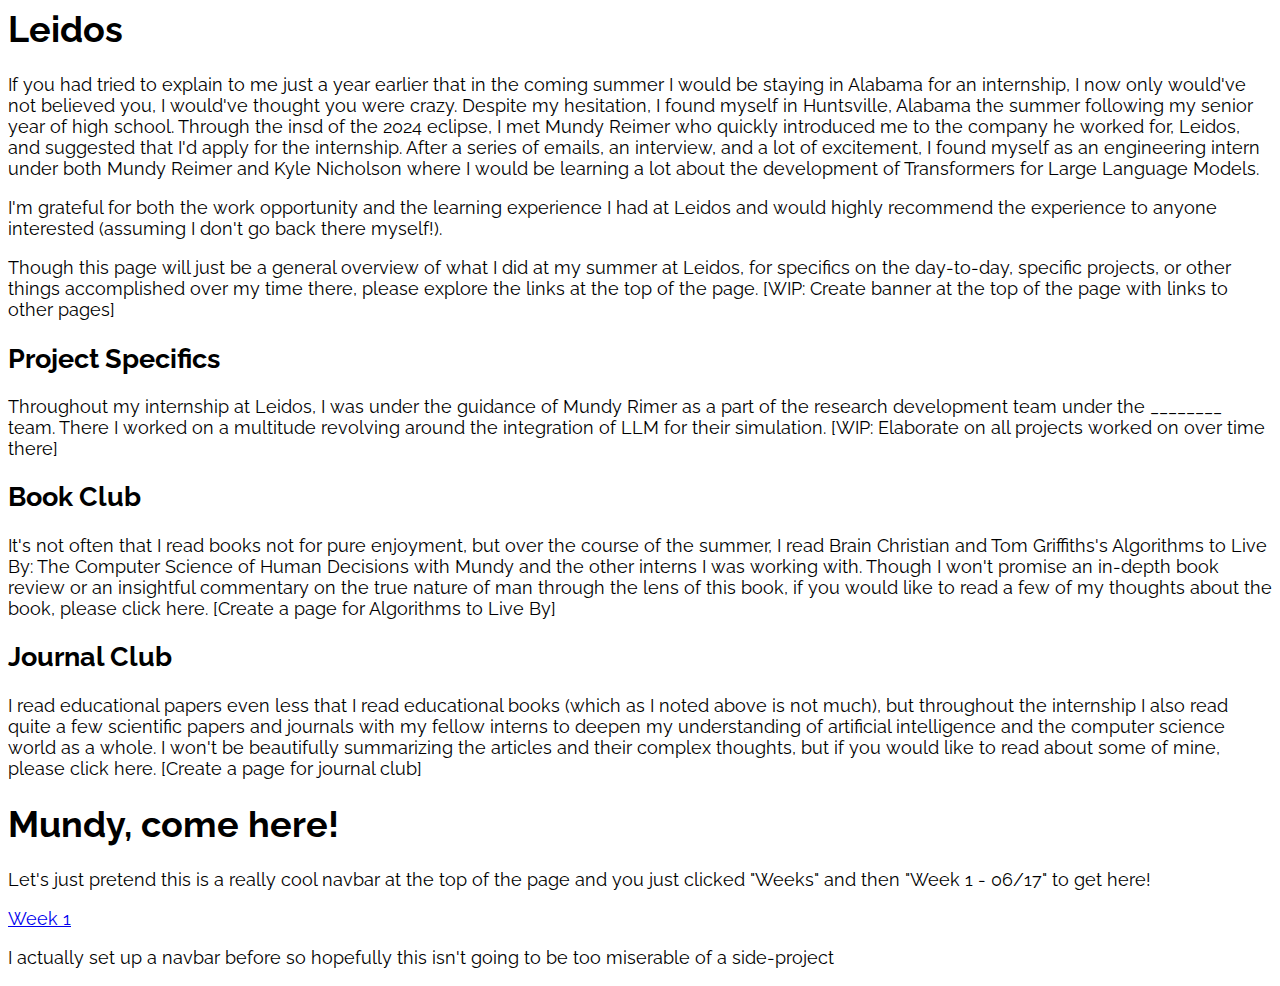
==== Leidos/index.html @ 074a3e38 "Name changes" ====
<html>
    <head>
        <title>Leidos Inernship Homepage</title>
        <link href='https://fonts.googleapis.com/css?family=Raleway' rel='stylesheet'>
        <link rel="stylesheet" type="text/css" href="leidos.css">
    </head>
    <body>
        <h1>Leidos</h1>
        <p>If you had tried to explain to me just a year earlier that in the coming summer I would be staying in Alabama for an internship, I now only would've not believed you, I would've thought you were crazy. Despite my hesitation, I found myself in Huntsville, Alabama the summer following my senior year of high school. Through the insd of the 2024 eclipse, I met Mundy Reimer who quickly introduced me to the company he worked for, Leidos, and suggested that I'd apply for the internship. After a series of emails, an interview, and a lot of excitement, I found myself as an engineering intern under both Mundy Reimer and Kyle Nicholson where I would be learning a lot about the development of Transformers for Large Language Models. </p>
        <p>I'm grateful for both the work opportunity and the learning experience I had at Leidos and would highly recommend the experience to anyone interested (assuming I don't go back there myself!).</p>
        <p>Though this page will just be a general overview of what I did at my summer at Leidos, for specifics on the day-to-day, specific projects, or other things accomplished over my time there, please explore the links at the top of the page. [WIP: Create banner at the top of the page with links to other pages]</p>

        <h2>Project Specifics</h2>
        <p>Throughout my internship at Leidos, I was under the guidance of Mundy Rimer as a part of the research development team under the ________ team. There I worked on a multitude revolving around the integration of LLM for their simulation. [WIP: Elaborate on all projects worked on over time there]</p>

        <h2>Book Club</h2>
        <p>It's not often that I read books not for pure enjoyment, but over the course of the summer, I read Brain Christian and Tom Griffiths's Algorithms to Live By: The Computer Science of Human Decisions with Mundy and the other interns I was working with. Though I won't promise an in-depth book review or an insightful commentary on the true nature of man through the lens of this book, if you would like to read a few of my thoughts about the book, please click here. [Create a page for Algorithms to Live By] </p>

        <h2>Journal Club</h2>
        <p>I read educational papers even less that I read educational books (which as I noted above is not much), but throughout the internship I also read quite a few scientific papers and journals with my fellow interns to deepen my understanding of artificial intelligence and the computer science world as a whole. I won't be beautifully summarizing the articles and their complex thoughts, but if you would like to read about some of mine, please click here. [Create a page for journal club] </p>

        <h1>Mundy, come here!</h1>
        <p>Let's just pretend this is a really cool navbar at the top of the page and you just clicked "Weeks" and then "Week 1 - 06/17" to get here!</p>
        <p><a href = "LeidosW1.html">Week 1</a></p>
        <p>I actually set up a navbar before so hopefully this isn't going to be too miserable of a side-project</p>
    </body>
</html>
---- Leidos/leidos.css ----
*
{
    font-family: 'Raleway', sans-serif;
}

body
{
    font-size: 18px;
    
}
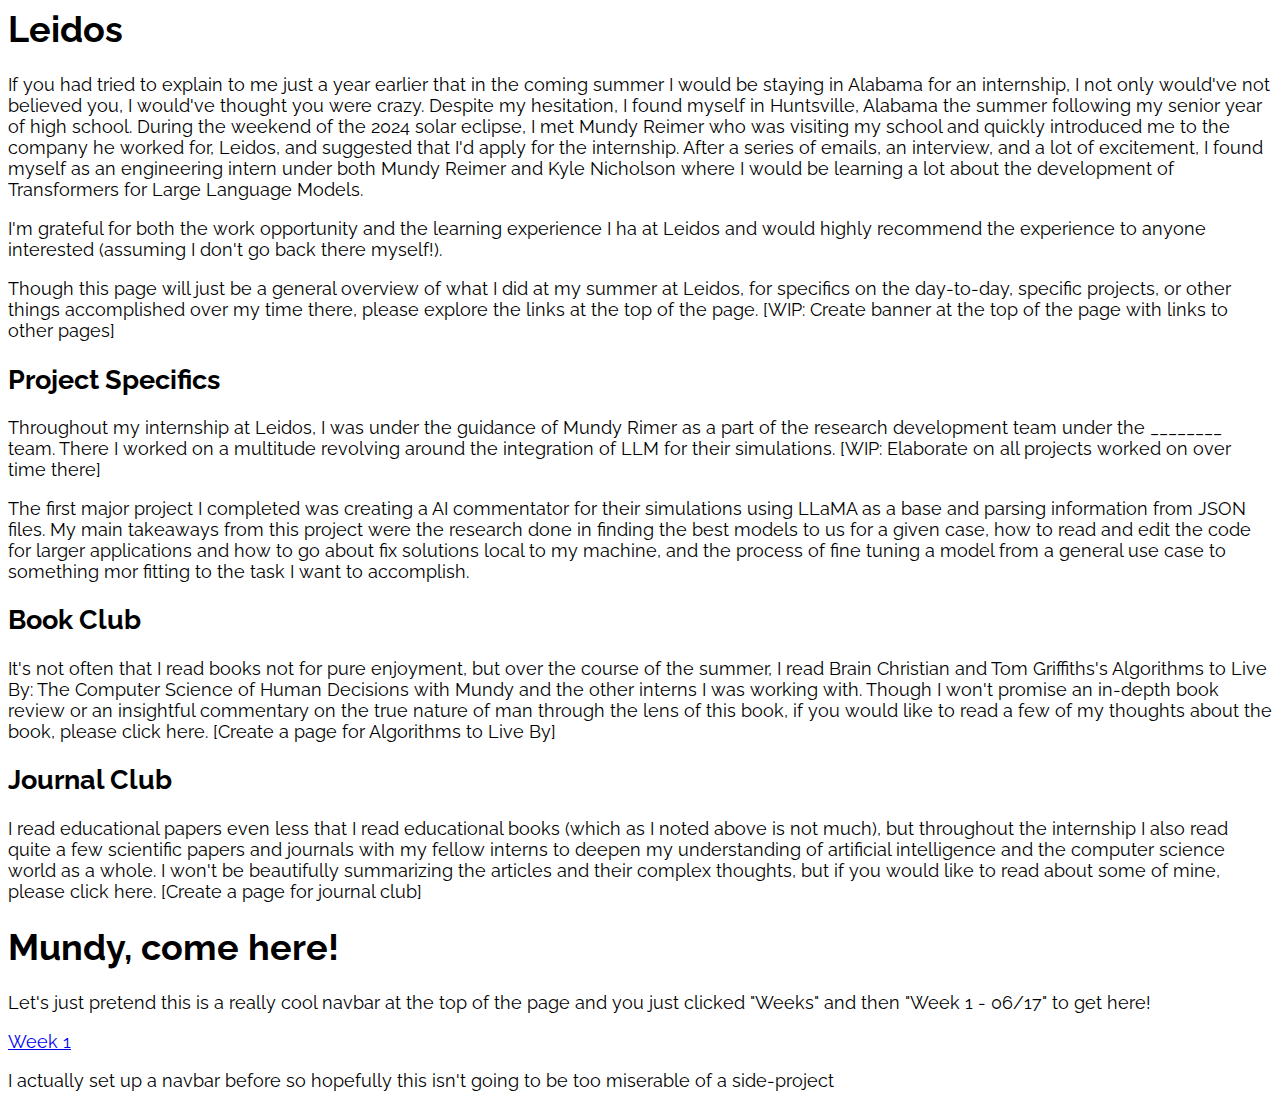
==== commit 90074ad6: "Quick pass through for grammar and wording" ====
--- a/Leidos/index.html
+++ b/Leidos/index.html
@@ -6,18 +6,19 @@
     </head>
     <body>
         <h1>Leidos</h1>
-        <p>If you had tried to explain to me just a year earlier that in the coming summer I would be staying in Alabama for an internship, I now only would've not believed you, I would've thought you were crazy. Despite my hesitation, I found myself in Huntsville, Alabama the summer following my senior year of high school. Through the insd of the 2024 eclipse, I met Mundy Reimer who quickly introduced me to the company he worked for, Leidos, and suggested that I'd apply for the internship. After a series of emails, an interview, and a lot of excitement, I found myself as an engineering intern under both Mundy Reimer and Kyle Nicholson where I would be learning a lot about the development of Transformers for Large Language Models. </p>
-        <p>I'm grateful for both the work opportunity and the learning experience I had at Leidos and would highly recommend the experience to anyone interested (assuming I don't go back there myself!).</p>
+        <p>If you had tried to explain to me just a year earlier that in the coming summer I would be staying in Alabama for an internship, I not only would've not believed you, I would've thought you were crazy. Despite my hesitation, I found myself in Huntsville, Alabama the summer following my senior year of high school. During the weekend of the 2024 solar eclipse, I met Mundy Reimer who was visiting my school and quickly introduced me to the company he worked for, Leidos, and suggested that I'd apply for the internship. After a series of emails, an interview, and a lot of excitement, I found myself as an engineering intern under both Mundy Reimer and Kyle Nicholson where I would be learning a lot about the development of Transformers for Large Language Models.  </p>
+        <p>I'm grateful for both the work opportunity and the learning experience I ha at Leidos and would highly recommend the experience to anyone interested (assuming I don't go back there myself!).</p>
         <p>Though this page will just be a general overview of what I did at my summer at Leidos, for specifics on the day-to-day, specific projects, or other things accomplished over my time there, please explore the links at the top of the page. [WIP: Create banner at the top of the page with links to other pages]</p>
 
         <h2>Project Specifics</h2>
-        <p>Throughout my internship at Leidos, I was under the guidance of Mundy Rimer as a part of the research development team under the ________ team. There I worked on a multitude revolving around the integration of LLM for their simulation. [WIP: Elaborate on all projects worked on over time there]</p>
+        <p>Throughout my internship at Leidos, I was under the guidance of Mundy Rimer as a part of the research development team under the ________ team. There I worked on a multitude revolving around the integration of LLM for their simulations. [WIP: Elaborate on all projects worked on over time there]</p>
+        <p>The first major project I completed was creating a AI commentator for their simulations using LLaMA as a base and parsing information from JSON files. My main takeaways from this project were the research done in finding the best models to us for a given case, how to read and edit the code for larger applications and how to go about fix solutions local to my machine, and the process of fine tuning a model from a general use case to something mor fitting to the task I want to accomplish. </p>
 
         <h2>Book Club</h2>
         <p>It's not often that I read books not for pure enjoyment, but over the course of the summer, I read Brain Christian and Tom Griffiths's Algorithms to Live By: The Computer Science of Human Decisions with Mundy and the other interns I was working with. Though I won't promise an in-depth book review or an insightful commentary on the true nature of man through the lens of this book, if you would like to read a few of my thoughts about the book, please click here. [Create a page for Algorithms to Live By] </p>
 
         <h2>Journal Club</h2>
-        <p>I read educational papers even less that I read educational books (which as I noted above is not much), but throughout the internship I also read quite a few scientific papers and journals with my fellow interns to deepen my understanding of artificial intelligence and the computer science world as a whole. I won't be beautifully summarizing the articles and their complex thoughts, but if you would like to read about some of mine, please click here. [Create a page for journal club] </p>
+        <p>I read educational papers even less that I read educational books (which as I noted above is not much), but throughout the internship I also read quite a few scientific papers and journals with my fellow interns to deepen my understanding of artificial intelligence and the computer science world as a whole. I won't be beautifully summarizing the articles and their complex thoughts, but if you would like to read about some of mine, please click here. [Create a page for journal club]  </p>
 
         <h1>Mundy, come here!</h1>
         <p>Let's just pretend this is a really cool navbar at the top of the page and you just clicked "Weeks" and then "Week 1 - 06/17" to get here!</p>
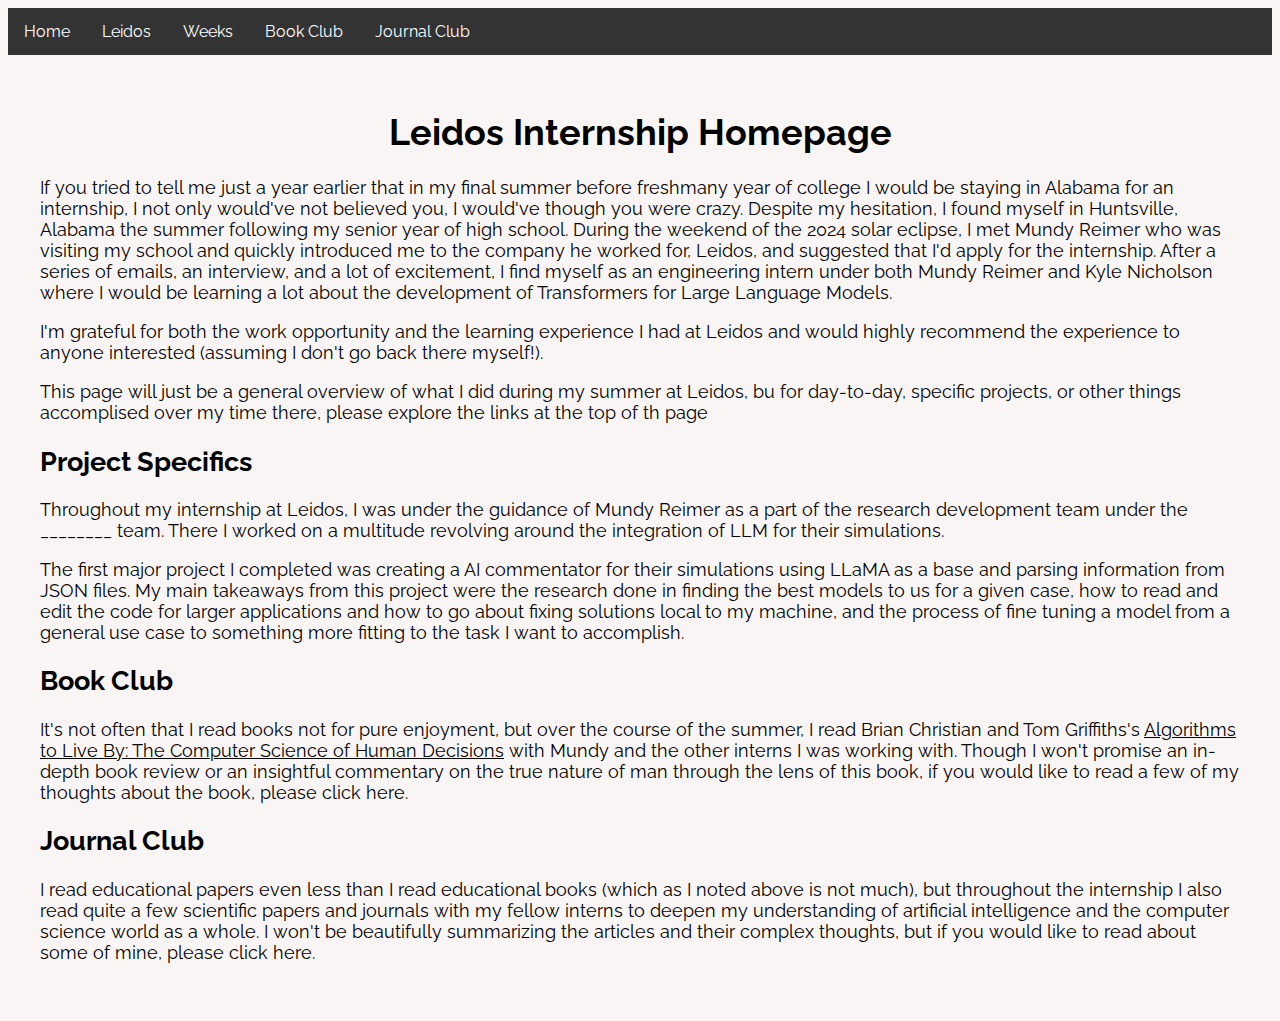
==== commit a734868e: "Navar and a bit of .css" ====
--- a/Leidos/index.html
+++ b/Leidos/index.html
@@ -5,24 +5,37 @@
         <link rel="stylesheet" type="text/css" href="leidos.css">
     </head>
     <body>
-        <h1>Leidos</h1>
-        <p>If you had tried to explain to me just a year earlier that in the coming summer I would be staying in Alabama for an internship, I not only would've not believed you, I would've thought you were crazy. Despite my hesitation, I found myself in Huntsville, Alabama the summer following my senior year of high school. During the weekend of the 2024 solar eclipse, I met Mundy Reimer who was visiting my school and quickly introduced me to the company he worked for, Leidos, and suggested that I'd apply for the internship. After a series of emails, an interview, and a lot of excitement, I found myself as an engineering intern under both Mundy Reimer and Kyle Nicholson where I would be learning a lot about the development of Transformers for Large Language Models.  </p>
-        <p>I'm grateful for both the work opportunity and the learning experience I ha at Leidos and would highly recommend the experience to anyone interested (assuming I don't go back there myself!).</p>
-        <p>Though this page will just be a general overview of what I did at my summer at Leidos, for specifics on the day-to-day, specific projects, or other things accomplished over my time there, please explore the links at the top of the page. [WIP: Create banner at the top of the page with links to other pages]</p>
+        <div class="navbar">
+            <a href="..\index.html">Home</a>
+            <a href="index.html">Leidos</a>
+            <div class="dropdown">
+              <button class="dropbtn">Weeks
+                <i class="fa fa-caret-down"></i>
+              </button>
+              <div class="dropdown-content">
+                <a href="LeidosW1.html">Week 1 - 06/17</a>
+                <a href="LeidosW1.html">Week 2 - 06/24</a>
+                <a href="LeidosW1.html">Week 3 - 07/01</a>
+              </div>
+            </div>
+            <a href="AtLB.html">Book Club</a>
+            <a href="Journal.html">Journal Club</a>
+          </div>
+          <div class = "content">
+            <h1>Leidos Internship Homepage</h1>
+        <p></p>If you tried to tell me just a year earlier that in my final summer before freshmany year of college I would be staying in Alabama for an internship, I not only would've not believed you, I would've though you were crazy. Despite my hesitation, I found myself in Huntsville, Alabama the summer following my senior year of high school. During the weekend of the 2024 solar eclipse, I met Mundy Reimer who was visiting my school and quickly introduced me to the company he worked for, Leidos, and suggested that I'd apply for the internship. After a series of emails, an interview, and a lot of excitement, I find myself as an engineering intern under both Mundy Reimer and Kyle Nicholson where I would be learning a lot about the development of Transformers for Large Language Models.  </p>
+        <p>I'm grateful for both the work opportunity and the learning experience I had at Leidos and would highly recommend the experience to anyone interested (assuming I don't go back there myself!).</p>
+        <p>This page will just be a general overview of what I did during my summer at Leidos, bu for day-to-day, specific projects, or other things accomplised over my time there, please explore the links at the top of th page</p>
 
         <h2>Project Specifics</h2>
-        <p>Throughout my internship at Leidos, I was under the guidance of Mundy Rimer as a part of the research development team under the ________ team. There I worked on a multitude revolving around the integration of LLM for their simulations. [WIP: Elaborate on all projects worked on over time there]</p>
-        <p>The first major project I completed was creating a AI commentator for their simulations using LLaMA as a base and parsing information from JSON files. My main takeaways from this project were the research done in finding the best models to us for a given case, how to read and edit the code for larger applications and how to go about fix solutions local to my machine, and the process of fine tuning a model from a general use case to something mor fitting to the task I want to accomplish. </p>
+        <p>Throughout my internship at Leidos, I was under the guidance of Mundy Reimer as a part of the research development team under the ________ team. There I worked on a multitude revolving around the integration of LLM for their simulations. </p>
+        <p>The first major project I completed was creating a AI commentator for their simulations using LLaMA as a base and parsing information from JSON files. My main takeaways from this project were the research done in finding the best models to us for a given case, how to read and edit the code for larger applications and how to go about fixing solutions local to my machine, and the process of fine tuning a model from a general use case to something more fitting to the task I want to accomplish. </p>
 
         <h2>Book Club</h2>
-        <p>It's not often that I read books not for pure enjoyment, but over the course of the summer, I read Brain Christian and Tom Griffiths's Algorithms to Live By: The Computer Science of Human Decisions with Mundy and the other interns I was working with. Though I won't promise an in-depth book review or an insightful commentary on the true nature of man through the lens of this book, if you would like to read a few of my thoughts about the book, please click here. [Create a page for Algorithms to Live By] </p>
+        <p>It's not often that I read books not for pure enjoyment, but over the course of the summer, I read Brian Christian and Tom Griffiths's <u>Algorithms to Live By: The Computer Science of Human Decisions</u> with Mundy and the other interns I was working with. Though I won't promise an in-depth book review or an insightful commentary on the true nature of man through the lens of this book, if you would like to read a few of my thoughts about the book, please click here.  </p>
 
         <h2>Journal Club</h2>
-        <p>I read educational papers even less that I read educational books (which as I noted above is not much), but throughout the internship I also read quite a few scientific papers and journals with my fellow interns to deepen my understanding of artificial intelligence and the computer science world as a whole. I won't be beautifully summarizing the articles and their complex thoughts, but if you would like to read about some of mine, please click here. [Create a page for journal club]  </p>
-
-        <h1>Mundy, come here!</h1>
-        <p>Let's just pretend this is a really cool navbar at the top of the page and you just clicked "Weeks" and then "Week 1 - 06/17" to get here!</p>
-        <p><a href = "LeidosW1.html">Week 1</a></p>
-        <p>I actually set up a navbar before so hopefully this isn't going to be too miserable of a side-project</p>
+        <p>I read educational papers even less than I read educational books (which as I noted above is not much), but throughout the internship I also read quite a few scientific papers and journals with my fellow interns to deepen my understanding of artificial intelligence and the computer science world as a whole. I won't be beautifully summarizing the articles and their complex thoughts, but if you would like to read about some of mine, please click here.   </p>
+          </div>
     </body>
 </html>--- a/Leidos/leidos.css
+++ b/Leidos/leidos.css
@@ -1,10 +1,127 @@
 *
 {
     font-family: 'Raleway', sans-serif;
+    background-color: #faf5f5;
 }
 
 body
 {
     font-size: 18px;
-    
-}+}
+h1
+{
+    text-align: center;
+    font-weight: bold;
+}
+.content
+{
+    padding: 32px;
+}
+
+/*Navbar*/
+ul
+{
+    list-style-type: none;
+    margin: 0;
+    padding: 0;
+    overflow: hidden;
+    background-color: #333;
+  }
+  
+  li 
+  {
+    float: left;
+  }
+  
+  li a 
+  {
+    display: block;
+    color: white;
+    text-align: center;
+    padding: 14px 16px;
+    text-decoration: none;
+  }
+
+  /* Navbar container */
+.navbar 
+{
+    overflow: hidden;
+    background-color: #333;
+    font-family: Arial;
+    /* Position: -webkit-sticky;
+    position: sticky;
+    top: 8px; */
+  }
+  
+  /* Links inside the navbar */
+  .navbar a 
+  {
+    float: left;
+    font-size: 16px;
+    color: white;
+    text-align: center;
+    padding: 14px 16px;
+    text-decoration: none;
+    background-color: #333;
+  }
+  
+  /* The dropdown container */
+  .dropdown 
+  {
+    float: left;
+    overflow: hidden;
+  }
+  
+  /* Dropdown button */
+  .dropdown .dropbtn 
+  {
+    font-size: 16px;
+    border: none;
+    outline: none;
+    color: white;
+    padding: 14px 16px;
+    background-color: #333;
+    font-family: inherit; /* Important for vertical align on mobile phones */
+    margin: 0; /* Important for vertical align on mobile phones */
+  }
+  
+  /* Add a red background color to navbar links on hover */
+  .navbar a:hover, .dropdown:hover .dropbtn 
+  {
+    background-color: green;
+  }
+  
+  /* Dropdown content (hidden by default) */
+  .dropdown-content 
+  {
+    display: none;
+    position: absolute;
+    background-color: #f9f9f9;
+    min-width: 160px;
+    box-shadow: 0px 8px 16px 0px rgba(0,0,0,0.2);
+    z-index: 1;
+  }
+  
+  /* Links inside the dropdown */
+  .dropdown-content a 
+  {
+    float: none;
+    color: black;
+    padding: 12px 16px;
+    text-decoration: none;
+    display: block;
+    text-align: left;
+    background-color: #f9f9f9;
+  }
+  
+  /* Add a grey background color to dropdown links on hover */
+  .dropdown-content a:hover 
+  {
+    background-color: lightgreen;
+  }
+  
+  /* Show the dropdown menu on hover */
+  .dropdown:hover .dropdown-content 
+  {
+    display: block;
+  }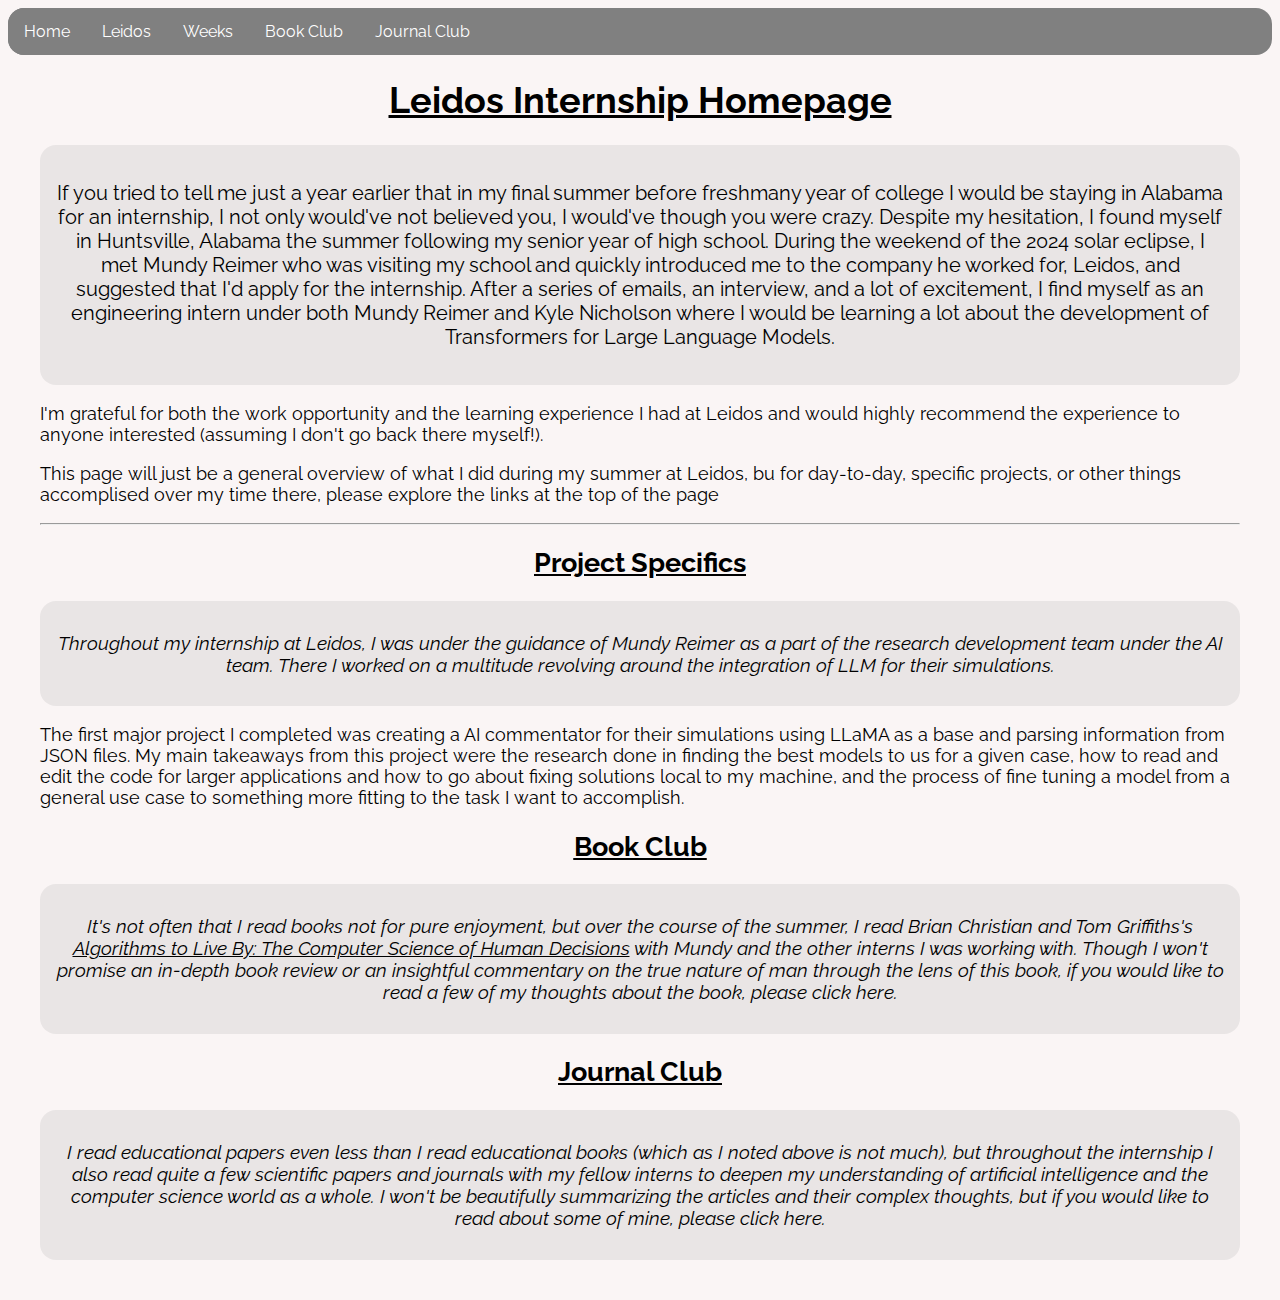
==== commit 2a0ad970: "Small css update" ====
--- a/Leidos/index.html
+++ b/Leidos/index.html
@@ -21,21 +21,34 @@
             <a href="AtLB.html">Book Club</a>
             <a href="Journal.html">Journal Club</a>
           </div>
+          <h1>Leidos Internship Homepage</h1>
           <div class = "content">
-            <h1>Leidos Internship Homepage</h1>
-        <p></p>If you tried to tell me just a year earlier that in my final summer before freshmany year of college I would be staying in Alabama for an internship, I not only would've not believed you, I would've though you were crazy. Despite my hesitation, I found myself in Huntsville, Alabama the summer following my senior year of high school. During the weekend of the 2024 solar eclipse, I met Mundy Reimer who was visiting my school and quickly introduced me to the company he worked for, Leidos, and suggested that I'd apply for the internship. After a series of emails, an interview, and a lot of excitement, I find myself as an engineering intern under both Mundy Reimer and Kyle Nicholson where I would be learning a lot about the development of Transformers for Large Language Models.  </p>
-        <p>I'm grateful for both the work opportunity and the learning experience I had at Leidos and would highly recommend the experience to anyone interested (assuming I don't go back there myself!).</p>
-        <p>This page will just be a general overview of what I did during my summer at Leidos, bu for day-to-day, specific projects, or other things accomplised over my time there, please explore the links at the top of th page</p>
+            
 
-        <h2>Project Specifics</h2>
-        <p>Throughout my internship at Leidos, I was under the guidance of Mundy Reimer as a part of the research development team under the ________ team. There I worked on a multitude revolving around the integration of LLM for their simulations. </p>
-        <p>The first major project I completed was creating a AI commentator for their simulations using LLaMA as a base and parsing information from JSON files. My main takeaways from this project were the research done in finding the best models to us for a given case, how to read and edit the code for larger applications and how to go about fixing solutions local to my machine, and the process of fine tuning a model from a general use case to something more fitting to the task I want to accomplish. </p>
+            <div class = "intros">
+              <p>If you tried to tell me just a year earlier that in my final summer before freshmany year of college I would be staying in Alabama for an internship, I not only would've not believed you, I would've though you were crazy. Despite my hesitation, I found myself in Huntsville, Alabama the summer following my senior year of high school. During the weekend of the 2024 solar eclipse, I met Mundy Reimer who was visiting my school and quickly introduced me to the company he worked for, Leidos, and suggested that I'd apply for the internship. After a series of emails, an interview, and a lot of excitement, I find myself as an engineering intern under both Mundy Reimer and Kyle Nicholson where I would be learning a lot about the development of Transformers for Large Language Models.  </p>
+            </div>
+            <p>I'm grateful for both the work opportunity and the learning experience I had at Leidos and would highly recommend the experience to anyone interested (assuming I don't go back there myself!).</p>
+            <p>This page will just be a general overview of what I did during my summer at Leidos, bu for day-to-day, specific projects, or other things accomplised over my time there, please explore the links at the top of the page</p>
 
-        <h2>Book Club</h2>
-        <p>It's not often that I read books not for pure enjoyment, but over the course of the summer, I read Brian Christian and Tom Griffiths's <u>Algorithms to Live By: The Computer Science of Human Decisions</u> with Mundy and the other interns I was working with. Though I won't promise an in-depth book review or an insightful commentary on the true nature of man through the lens of this book, if you would like to read a few of my thoughts about the book, please click here.  </p>
+            <hr>
+            <h2><a href = "index.html">Project Specifics</a></h2>
+            <div class = "intro">
+              <p>Throughout my internship at Leidos, I was under the guidance of Mundy Reimer as a part of the research development team under the AI team. There I worked on a multitude revolving around the integration of LLM for their simulations. </p>
+            </div>
+            <div class = "text">
+            <p>The first major project I completed was creating a AI commentator for their simulations using LLaMA as a base and parsing information from JSON files. My main takeaways from this project were the research done in finding the best models to us for a given case, how to read and edit the code for larger applications and how to go about fixing solutions local to my machine, and the process of fine tuning a model from a general use case to something more fitting to the task I want to accomplish. </p>
+            </div>
+              
+            <h2><a href = "AtLB.html">Book Club</a></h2>
+            <div class = "intro">
+              <p>It's not often that I read books not for pure enjoyment, but over the course of the summer, I read Brian Christian and Tom Griffiths's <u>Algorithms to Live By: The Computer Science of Human Decisions</u> with Mundy and the other interns I was working with. Though I won't promise an in-depth book review or an insightful commentary on the true nature of man through the lens of this book, if you would like to read a few of my thoughts about the book, please click here.  </p>
+            </div>
 
-        <h2>Journal Club</h2>
-        <p>I read educational papers even less than I read educational books (which as I noted above is not much), but throughout the internship I also read quite a few scientific papers and journals with my fellow interns to deepen my understanding of artificial intelligence and the computer science world as a whole. I won't be beautifully summarizing the articles and their complex thoughts, but if you would like to read about some of mine, please click here.   </p>
+            <h2><a href = "Journal.html">Journal Club</a></h2>
+            <div class = "intro">
+              <p>I read educational papers even less than I read educational books (which as I noted above is not much), but throughout the internship I also read quite a few scientific papers and journals with my fellow interns to deepen my understanding of artificial intelligence and the computer science world as a whole. I won't be beautifully summarizing the articles and their complex thoughts, but if you would like to read about some of mine, please click here.   </p>
+            </div>
           </div>
     </body>
 </html>--- a/Leidos/leidos.css
+++ b/Leidos/leidos.css
@@ -11,11 +11,50 @@
 h1
 {
     text-align: center;
-    font-weight: bold;
+    font-weight: 2em;
+    text-decoration: underline;
+}
+h2
+{
+  text-decoration: underline;
+  text-align: center;
 }
 .content
 {
     padding: 32px;
+    padding-top: 0px;
+    text-align: ;
+}
+.intros
+{
+    padding: 16px;
+    text-align: center;
+    font-size: 1.1em;
+    background-color: #e9e5e5;
+    border-radius: 16px;
+    
+}
+.intro
+{
+    padding: 12px;
+    text-align: center;
+    font-size: 1.05em;
+    background-color: #e9e5e5;
+    border-radius: 16px;
+    font-style: italic;
+    
+}
+.intros p, .intro p
+{
+  background-color: inherit;
+}
+.content a
+{
+  color: black;
+}
+.intro u
+{
+  background-color: inherit;
 }
 
 /*Navbar*/
@@ -25,7 +64,7 @@
     margin: 0;
     padding: 0;
     overflow: hidden;
-    background-color: #333;
+    background-color: gray;
   }
   
   li 
@@ -46,7 +85,7 @@
 .navbar 
 {
     overflow: hidden;
-    background-color: #333;
+    background-color: gray;
     font-family: Arial;
     /* Position: -webkit-sticky;
     position: sticky;
@@ -62,7 +101,7 @@
     text-align: center;
     padding: 14px 16px;
     text-decoration: none;
-    background-color: #333;
+    background-color: gray;
   }
   
   /* The dropdown container */
@@ -80,7 +119,7 @@
     outline: none;
     color: white;
     padding: 14px 16px;
-    background-color: #333;
+    background-color: gray;
     font-family: inherit; /* Important for vertical align on mobile phones */
     margin: 0; /* Important for vertical align on mobile phones */
   }
@@ -88,9 +127,12 @@
   /* Add a red background color to navbar links on hover */
   .navbar a:hover, .dropdown:hover .dropbtn 
   {
-    background-color: green;
+    background-color: #61a5c2;
   }
-  
+  .navbar
+  {
+    border-radius: 16px;
+  }
   /* Dropdown content (hidden by default) */
   .dropdown-content 
   {
@@ -113,15 +155,15 @@
     text-align: left;
     background-color: #f9f9f9;
   }
-  
   /* Add a grey background color to dropdown links on hover */
   .dropdown-content a:hover 
   {
-    background-color: lightgreen;
+    background-color: #a9d6e5;
   }
   
   /* Show the dropdown menu on hover */
   .dropdown:hover .dropdown-content 
   {
     display: block;
+    
   }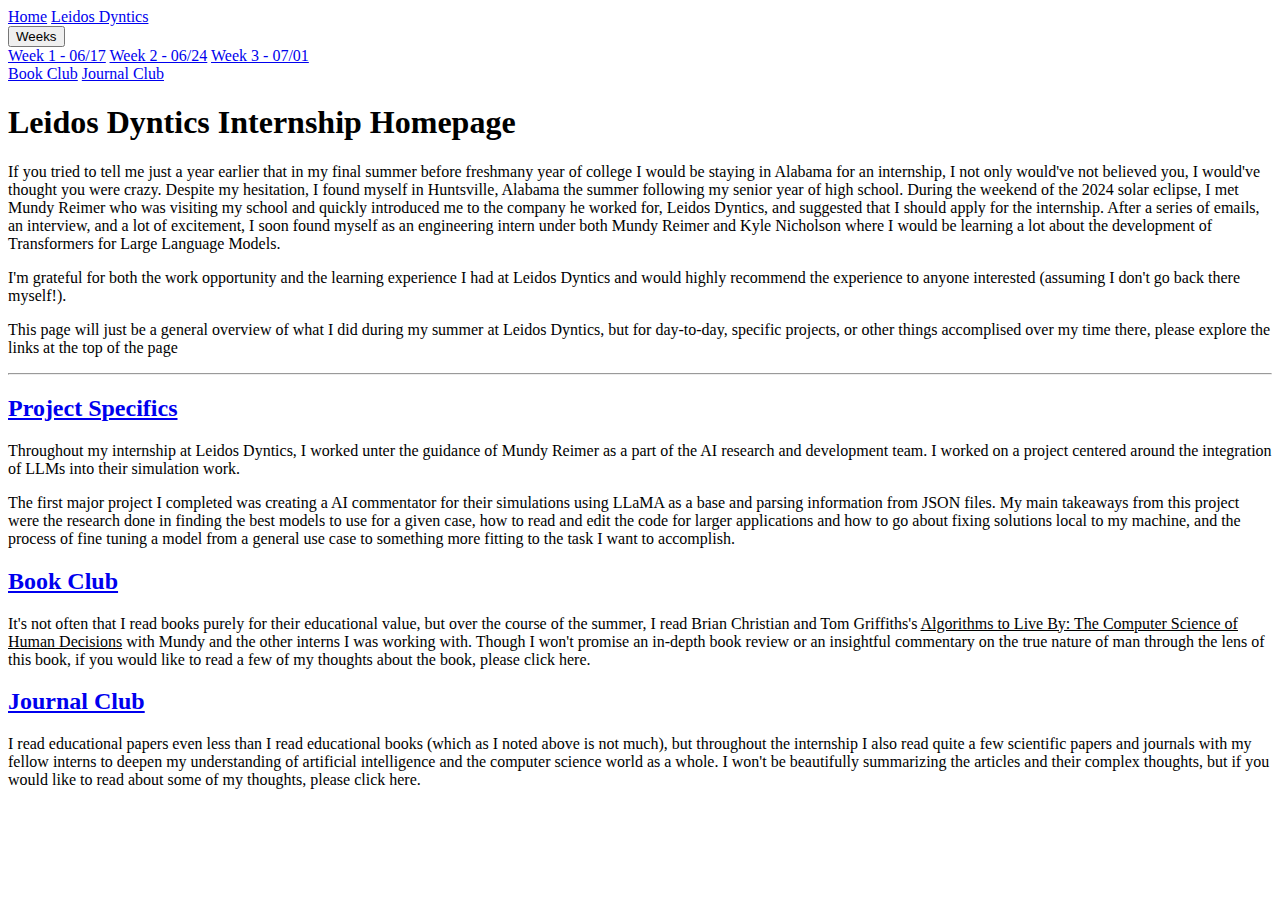
==== commit 6c5716f9: "Pushing things just in case I forget before I leave" ====
--- a/Leidos/index.html
+++ b/Leidos/index.html
@@ -1,53 +1,53 @@
 <html>
     <head>
-        <title>Leidos Inernship Homepage</title>
+        <title>Leidos Dyntics Inernship Homepage</title>
         <link href='https://fonts.googleapis.com/css?family=Raleway' rel='stylesheet'>
-        <link rel="stylesheet" type="text/css" href="leidos.css">
+        <link rel="stylesheet" type="text/css" href="Leidos Dyntics.css">
     </head>
     <body>
         <div class="navbar">
             <a href="..\index.html">Home</a>
-            <a href="index.html">Leidos</a>
+            <a href="index.html">Leidos Dyntics</a>
             <div class="dropdown">
               <button class="dropbtn">Weeks
                 <i class="fa fa-caret-down"></i>
               </button>
               <div class="dropdown-content">
-                <a href="LeidosW1.html">Week 1 - 06/17</a>
-                <a href="LeidosW1.html">Week 2 - 06/24</a>
-                <a href="LeidosW1.html">Week 3 - 07/01</a>
+                <a href="Leidos DynticsW1.html">Week 1 - 06/17</a>
+                <a href="Leidos DynticsW1.html">Week 2 - 06/24</a>
+                <a href="Leidos DynticsW1.html">Week 3 - 07/01</a>
               </div>
             </div>
             <a href="AtLB.html">Book Club</a>
             <a href="Journal.html">Journal Club</a>
           </div>
-          <h1>Leidos Internship Homepage</h1>
+          <h1>Leidos Dyntics Internship Homepage</h1>
           <div class = "content">
             
 
             <div class = "intros">
-              <p>If you tried to tell me just a year earlier that in my final summer before freshmany year of college I would be staying in Alabama for an internship, I not only would've not believed you, I would've though you were crazy. Despite my hesitation, I found myself in Huntsville, Alabama the summer following my senior year of high school. During the weekend of the 2024 solar eclipse, I met Mundy Reimer who was visiting my school and quickly introduced me to the company he worked for, Leidos, and suggested that I'd apply for the internship. After a series of emails, an interview, and a lot of excitement, I find myself as an engineering intern under both Mundy Reimer and Kyle Nicholson where I would be learning a lot about the development of Transformers for Large Language Models.  </p>
+              <p>If you tried to tell me just a year earlier that in my final summer before freshmany year of college I would be staying in Alabama for an internship, I not only would've not believed you, I would've thought you were crazy. Despite my hesitation, I found myself in Huntsville, Alabama the summer following my senior year of high school. During the weekend of the 2024 solar eclipse, I met Mundy Reimer who was visiting my school and quickly introduced me to the company he worked for, Leidos Dyntics, and suggested that I should apply for the internship. After a series of emails, an interview, and a lot of excitement, I soon found myself as an engineering intern under both Mundy Reimer and Kyle Nicholson where I would be learning a lot about the development of Transformers for Large Language Models.  </p>
             </div>
-            <p>I'm grateful for both the work opportunity and the learning experience I had at Leidos and would highly recommend the experience to anyone interested (assuming I don't go back there myself!).</p>
-            <p>This page will just be a general overview of what I did during my summer at Leidos, bu for day-to-day, specific projects, or other things accomplised over my time there, please explore the links at the top of the page</p>
+            <p>I'm grateful for both the work opportunity and the learning experience I had at Leidos Dyntics and would highly recommend the experience to anyone interested (assuming I don't go back there myself!).</p>
+            <p>This page will just be a general overview of what I did during my summer at Leidos Dyntics, but for day-to-day, specific projects, or other things accomplised over my time there, please explore the links at the top of the page</p>
 
             <hr>
             <h2><a href = "index.html">Project Specifics</a></h2>
             <div class = "intro">
-              <p>Throughout my internship at Leidos, I was under the guidance of Mundy Reimer as a part of the research development team under the AI team. There I worked on a multitude revolving around the integration of LLM for their simulations. </p>
+              <p>Throughout my internship at Leidos Dyntics, I worked unter the guidance of Mundy Reimer as a part of the AI research and development team. I worked on a project centered around the integration of LLMs into their simulation work. </p>
             </div>
             <div class = "text">
-            <p>The first major project I completed was creating a AI commentator for their simulations using LLaMA as a base and parsing information from JSON files. My main takeaways from this project were the research done in finding the best models to us for a given case, how to read and edit the code for larger applications and how to go about fixing solutions local to my machine, and the process of fine tuning a model from a general use case to something more fitting to the task I want to accomplish. </p>
+            <p>The first major project I completed was creating a AI commentator for their simulations using LLaMA as a base and parsing information from JSON files. My main takeaways from this project were the research done in finding the best models to use for a given case, how to read and edit the code for larger applications and how to go about fixing solutions local to my machine, and the process of fine tuning a model from a general use case to something more fitting to the task I want to accomplish. </p>
             </div>
               
             <h2><a href = "AtLB.html">Book Club</a></h2>
             <div class = "intro">
-              <p>It's not often that I read books not for pure enjoyment, but over the course of the summer, I read Brian Christian and Tom Griffiths's <u>Algorithms to Live By: The Computer Science of Human Decisions</u> with Mundy and the other interns I was working with. Though I won't promise an in-depth book review or an insightful commentary on the true nature of man through the lens of this book, if you would like to read a few of my thoughts about the book, please click here.  </p>
+              <p>It's not often that I read books purely for their educational value, but over the course of the summer, I read Brian Christian and Tom Griffiths's <u>Algorithms to Live By: The Computer Science of Human Decisions</u> with Mundy and the other interns I was working with. Though I won't promise an in-depth book review or an insightful commentary on the true nature of man through the lens of this book, if you would like to read a few of my thoughts about the book, please click here.  </p>
             </div>
 
             <h2><a href = "Journal.html">Journal Club</a></h2>
             <div class = "intro">
-              <p>I read educational papers even less than I read educational books (which as I noted above is not much), but throughout the internship I also read quite a few scientific papers and journals with my fellow interns to deepen my understanding of artificial intelligence and the computer science world as a whole. I won't be beautifully summarizing the articles and their complex thoughts, but if you would like to read about some of mine, please click here.   </p>
+              <p>I read educational papers even less than I read educational books (which as I noted above is not much), but throughout the internship I also read quite a few scientific papers and journals with my fellow interns to deepen my understanding of artificial intelligence and the computer science world as a whole. I won't be beautifully summarizing the articles and their complex thoughts, but if you would like to read about some of my thoughts, please click here.   </p>
             </div>
           </div>
     </body>
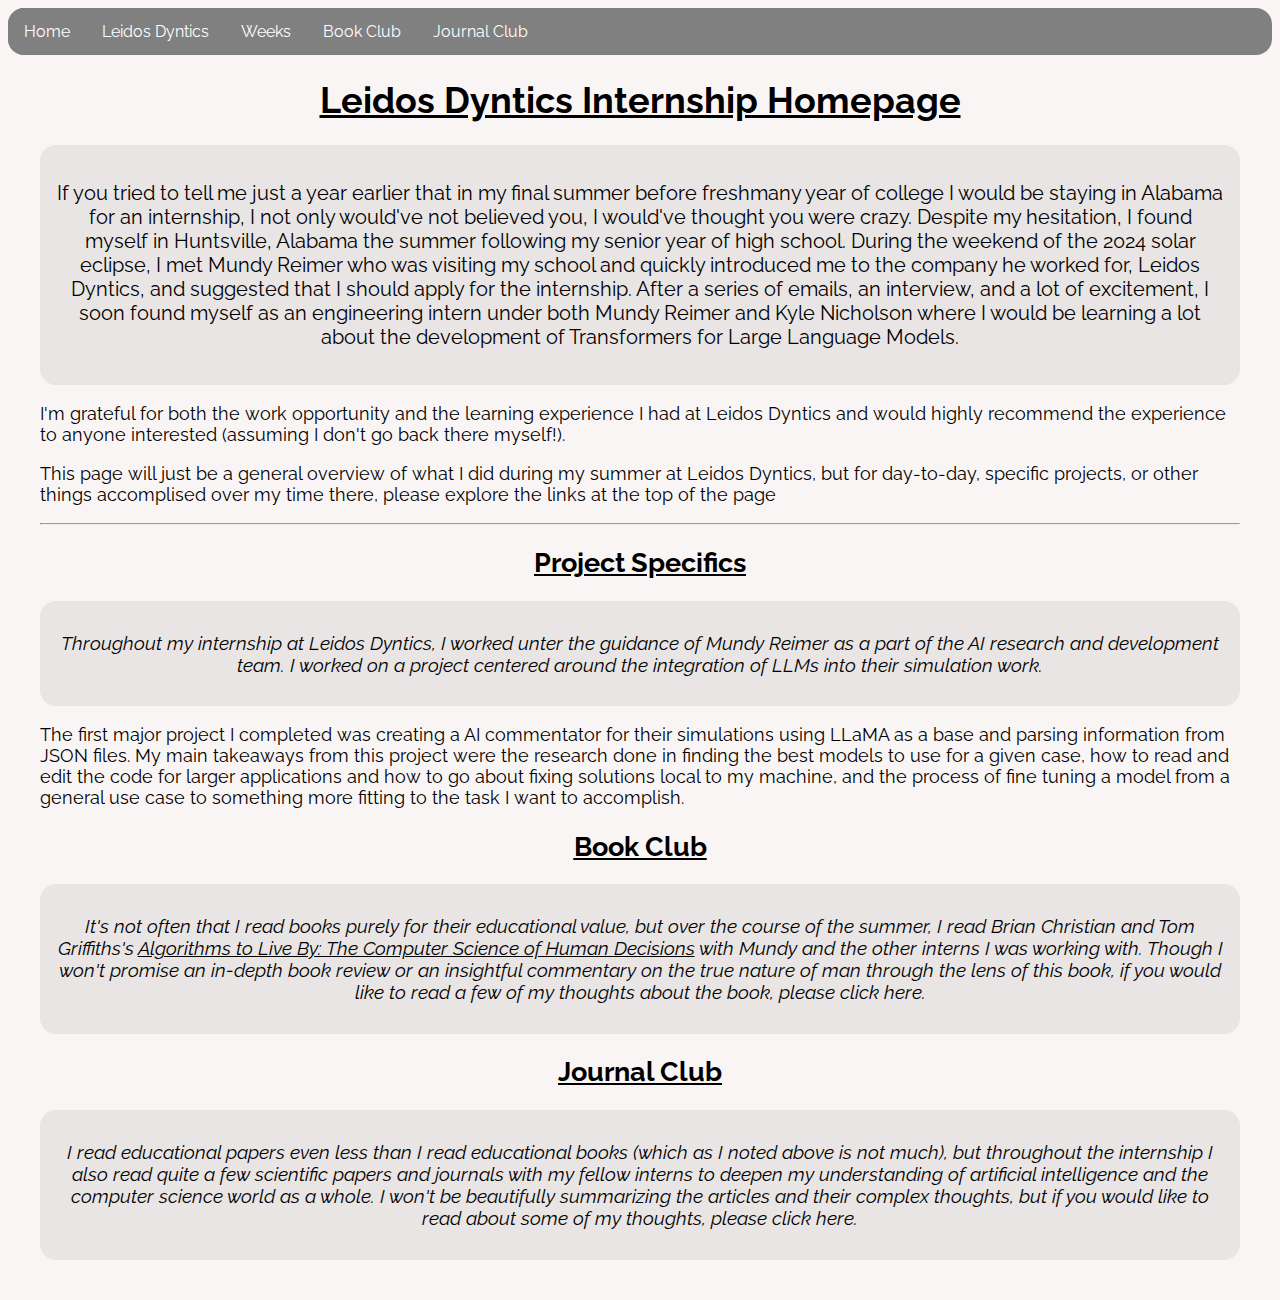
==== commit 165d2374: "CSS" ====
--- a/Leidos/index.html
+++ b/Leidos/index.html
@@ -2,7 +2,7 @@
     <head>
         <title>Leidos Dyntics Inernship Homepage</title>
         <link href='https://fonts.googleapis.com/css?family=Raleway' rel='stylesheet'>
-        <link rel="stylesheet" type="text/css" href="Leidos Dyntics.css">
+        <link rel="stylesheet" type="text/css" href="leidos.css">
     </head>
     <body>
         <div class="navbar">
--- a/Leidos/leidos.css
+++ b/Leidos/leidos.css
@@ -0,0 +1,168 @@
+*
+{
+    font-family: 'Raleway', sans-serif;
+    background-color: #faf5f5;
+}
+
+body
+{
+    font-size: 18px;
+}
+h1
+{
+    text-align: center;
+    font-weight: 2em;
+    text-decoration: underline;
+}
+h2
+{
+  text-decoration: underline;
+  text-align: center;
+}
+.content
+{
+    padding: 32px;
+    padding-top: 0px;
+}
+.intros
+{
+    padding: 16px;
+    text-align: center;
+    font-size: 1.1em;
+    background-color: #e9e5e5;
+    border-radius: 16px;
+    
+}
+.intro
+{
+    padding: 12px;
+    text-align: center;
+    font-size: 1.05em;
+    background-color: #e9e5e5;
+    border-radius: 16px;
+    font-style: italic;
+    
+}
+.intros p, .intro p
+{
+  background-color: inherit;
+}
+.content a
+{
+  color: black;
+}
+.intro u
+{
+  background-color: inherit;
+}
+
+/*Navbar*/
+ul
+{
+    list-style-type: none;
+    margin: 0;
+    padding: 0;
+    overflow: hidden;
+    background-color: gray;
+  }
+  
+  li 
+  {
+    float: left;
+  }
+  
+  li a 
+  {
+    display: block;
+    color: white;
+    text-align: center;
+    padding: 14px 16px;
+    text-decoration: none;
+  }
+
+  /* Navbar container */
+.navbar 
+{
+    overflow: hidden;
+    background-color: gray;
+    font-family: Arial;
+    /* Position: -webkit-sticky;
+    position: sticky;
+    top: 8px; */
+  }
+  
+  /* Links inside the navbar */
+  .navbar a 
+  {
+    float: left;
+    font-size: 16px;
+    color: white;
+    text-align: center;
+    padding: 14px 16px;
+    text-decoration: none;
+    background-color: gray;
+  }
+  
+  /* The dropdown container */
+  .dropdown 
+  {
+    float: left;
+    overflow: hidden;
+  }
+  
+  /* Dropdown button */
+  .dropdown .dropbtn 
+  {
+    font-size: 16px;
+    border: none;
+    outline: none;
+    color: white;
+    padding: 14px 16px;
+    background-color: gray;
+    font-family: inherit; /* Important for vertical align on mobile phones */
+    margin: 0; /* Important for vertical align on mobile phones */
+  }
+  
+  /* Add a red background color to navbar links on hover */
+  .navbar a:hover, .dropdown:hover .dropbtn 
+  {
+    background-color: #61a5c2;
+  }
+  .navbar
+  {
+    border-radius: 16px;
+  }
+  /* Dropdown content (hidden by default) */
+  .dropdown-content 
+  {
+    display: none;
+    position: absolute;
+    background-color: #f9f9f9;
+    min-width: 160px;
+    box-shadow: 0px 8px 16px 0px rgba(0,0,0,0.2);
+    z-index: 1;
+  }
+  
+  /* Links inside the dropdown */
+  .dropdown-content a 
+  {
+    float: none;
+    color: black;
+    padding: 12px 16px;
+    text-decoration: none;
+    display: block;
+    text-align: left;
+    background-color: #f9f9f9;
+  }
+  /* Add a grey background color to dropdown links on hover */
+  .dropdown-content a:hover 
+  {
+    background-color: #a9d6e5;
+  }
+  
+  /* Show the dropdown menu on hover */
+  .dropdown:hover .dropdown-content 
+  {
+    display: block;
+    
+  }